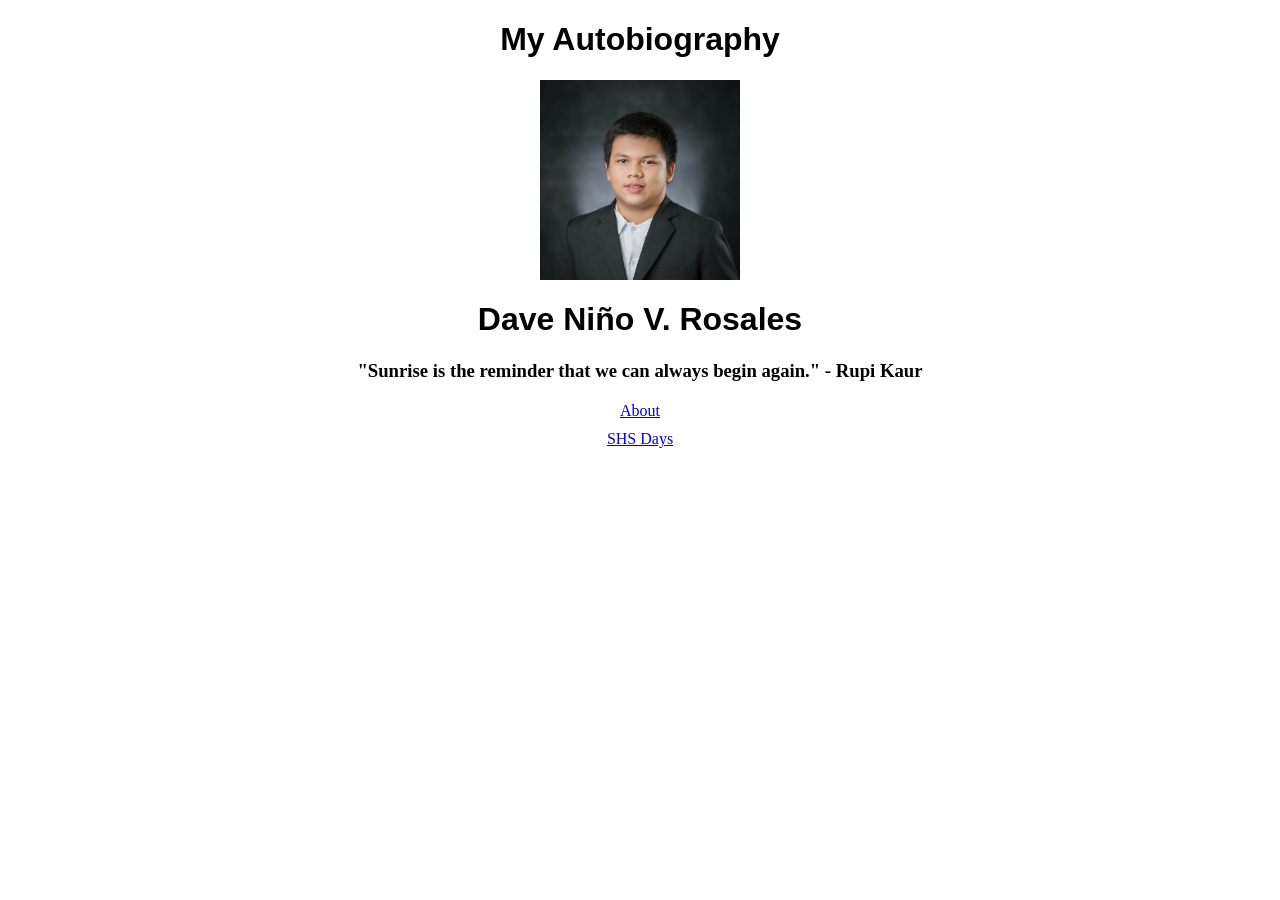
==== index.html @ ae1d2959 "Add files via upload" ====
<!DOCTYPE html>
<html lang="en">
<head>
    <meta charset="UTF-8">
    <meta name="viewport" content="width=device-width, initial-scale=1.0">
    <title>My Autobiography</title>
</head>
<body>
    <h1 style="text-align: center; font-family: Arial, sans-serif;">My Autobiography</h1>
    <img src="img/resume_photo.jpg" alt="Resume Photo" style="width: 200px; height: auto; align-self: center; margin: 0 auto; display: block;">
    <h1 style="font-family: Arial, sans-serif; text-align: center;">Dave Niño V. Rosales</h1>
    <h3 style="text-align: center;">"Sunrise is the reminder that we can always begin again." - Rupi Kaur</h3>
    <a href="about.html" target="_blank" style="display: block; text-align: center; margin-top: 20px;">About</a>
    <a href="shsdays.html" target="_blank" style="display: block; text-align: center; margin-top: 10px;">SHS Days</a>
</body>
</html>
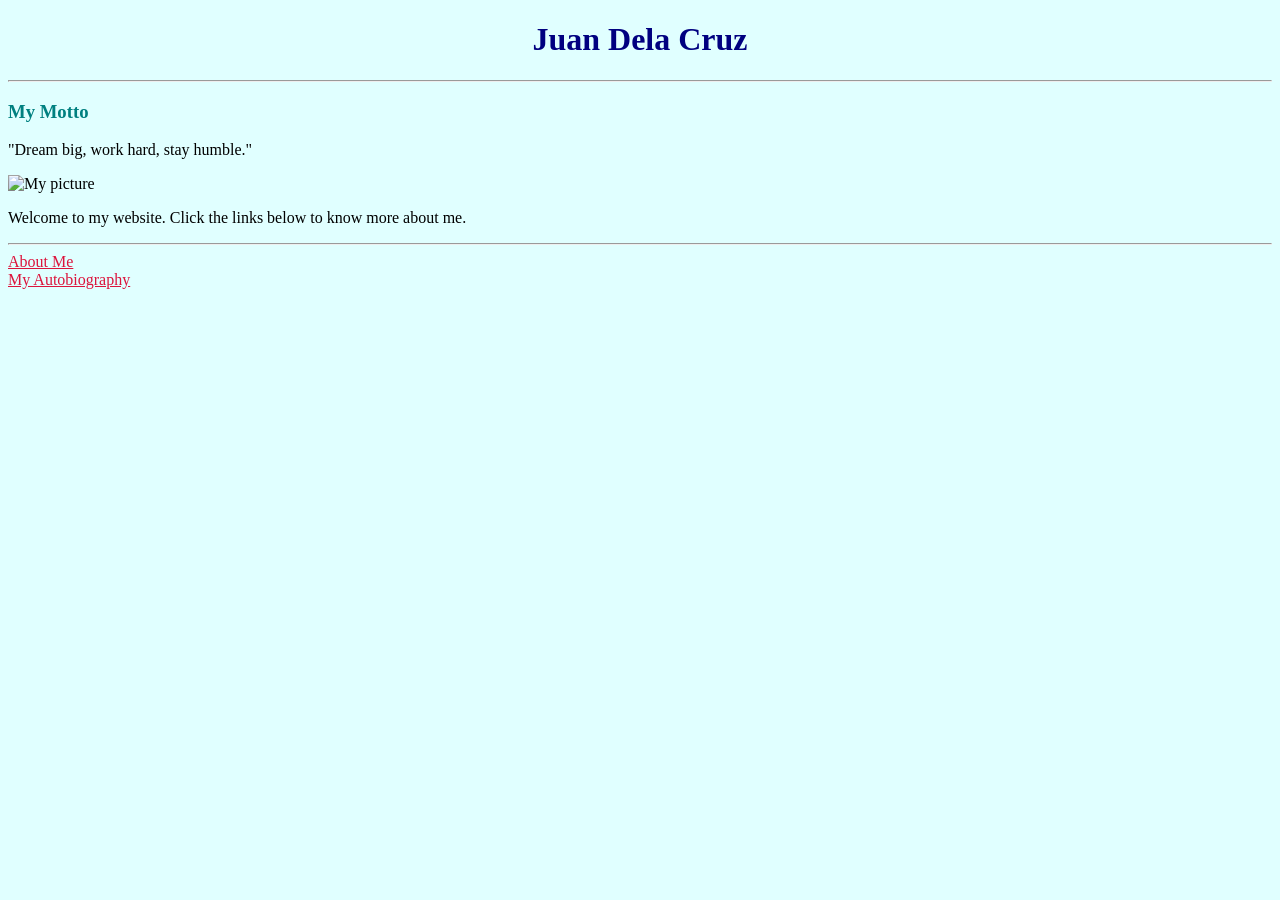
==== commit 176bc541: "Add files via upload" ====
--- a/index.html
+++ b/index.html
@@ -1,16 +1,23 @@
-<!DOCTYPE html>
-<html lang="en">
-<head>
-    <meta charset="UTF-8">
-    <meta name="viewport" content="width=device-width, initial-scale=1.0">
-    <title>My Autobiography</title>
-</head>
-<body>
-    <h1 style="text-align: center; font-family: Arial, sans-serif;">My Autobiography</h1>
-    <img src="img/resume_photo.jpg" alt="Resume Photo" style="width: 200px; height: auto; align-self: center; margin: 0 auto; display: block;">
-    <h1 style="font-family: Arial, sans-serif; text-align: center;">Dave Niño V. Rosales</h1>
-    <h3 style="text-align: center;">"Sunrise is the reminder that we can always begin again." - Rupi Kaur</h3>
-    <a href="about.html" target="_blank" style="display: block; text-align: center; margin-top: 20px;">About</a>
-    <a href="shsdays.html" target="_blank" style="display: block; text-align: center; margin-top: 10px;">SHS Days</a>
-</body>
-</html>+<!DOCTYPE html>
+<html>
+<head>
+  <title>Home</title>
+  <link rel="stylesheet" href="style.css">
+</head>
+<body>
+  <h1>Juan Dela Cruz</h1>
+  <hr>
+
+  <h3>My Motto</h3>
+  <p>"Dream big, work hard, stay humble."</p>
+
+  <p><img src="picture.jpg" alt="My picture" width="200"></p>
+
+  <p>Welcome to my website. Click the links below to know more about me.</p>
+  <hr>
+
+  <a href="about.html">About Me</a>
+  <br>
+  <a href="autobiography.html">My Autobiography</a>
+</body>
+</html>
--- a/style.css
+++ b/style.css
@@ -0,0 +1,29 @@
+body {
+  background-color: lightcyan;
+  color: black;
+  text-align: left;
+}
+
+h1 {
+  color: navy;
+  text-align: center;
+}
+
+h2 {
+  color: darkblue;
+  text-align: left;
+}
+
+h3 {
+  color: teal;
+  text-align: left;
+}
+
+p {
+  color: black;
+  text-align: left;
+}
+
+a {
+  color: crimson;
+}
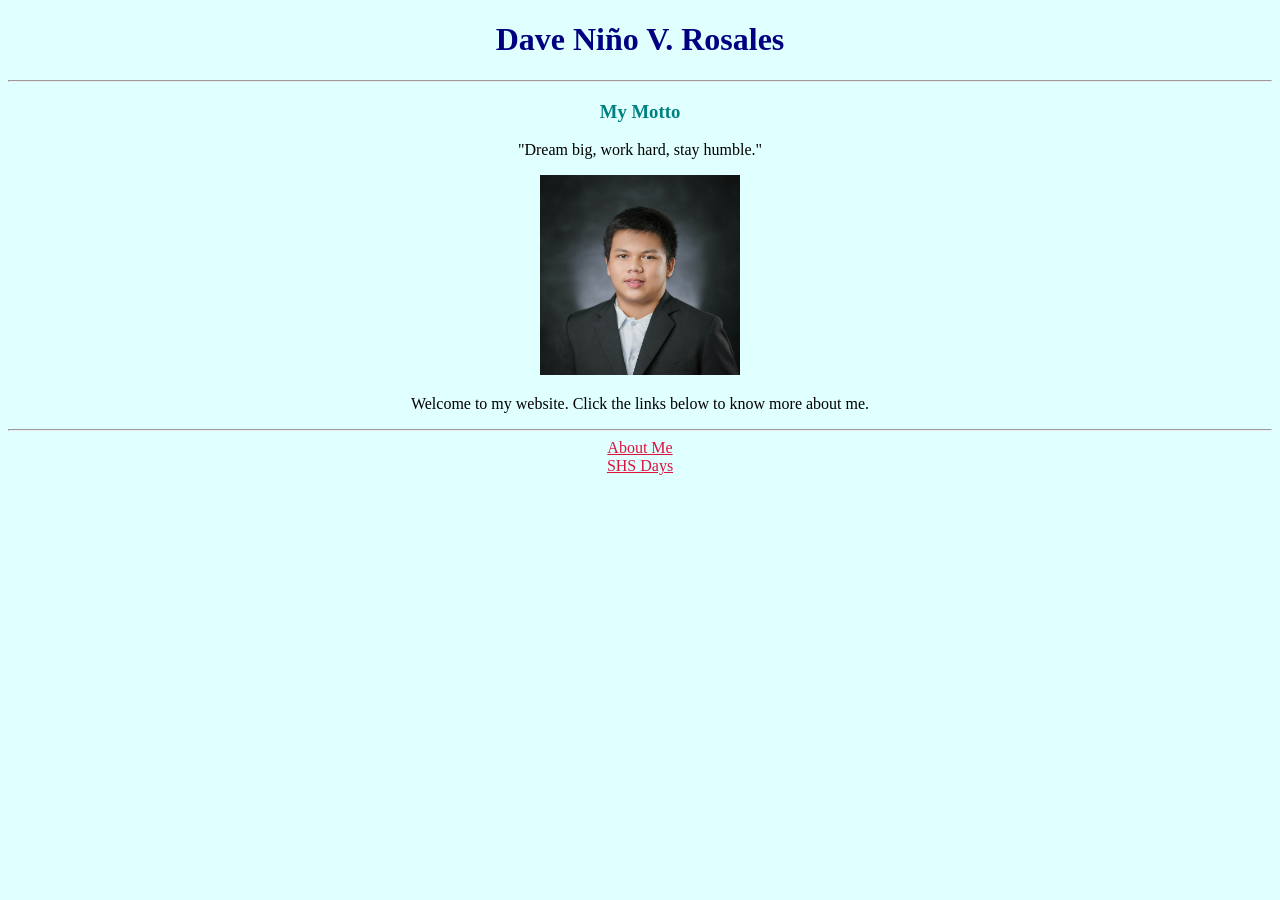
==== commit 7adb63c7: "Add files via upload" ====
--- a/index.html
+++ b/index.html
@@ -3,21 +3,22 @@
 <head>
   <title>Home</title>
   <link rel="stylesheet" href="style.css">
+  <link rel="icon" type="image/x-icon" href="img/favicon.ico">
 </head>
 <body>
-  <h1>Juan Dela Cruz</h1>
+  <h1>Dave Niño V. Rosales</h1>
   <hr>
 
   <h3>My Motto</h3>
   <p>"Dream big, work hard, stay humble."</p>
 
-  <p><img src="picture.jpg" alt="My picture" width="200"></p>
+  <p style="text-align: center;"><img  src="img/resume_photo.jpg" alt="My picture" width="200"></p>
 
   <p>Welcome to my website. Click the links below to know more about me.</p>
   <hr>
 
   <a href="about.html">About Me</a>
   <br>
-  <a href="autobiography.html">My Autobiography</a>
+  <a href="shsdays.html">SHS Days</a>
 </body>
 </html>
--- a/style.css
+++ b/style.css
@@ -1,7 +1,7 @@
 body {
   background-color: lightcyan;
   color: black;
-  text-align: left;
+  text-align: center;
 }
 
 h1 {
@@ -11,19 +11,20 @@
 
 h2 {
   color: darkblue;
-  text-align: left;
+  text-align: center;
 }
 
 h3 {
   color: teal;
-  text-align: left;
+  text-align: center;
 }
 
 p {
   color: black;
-  text-align: left;
+  text-align: center;
 }
 
 a {
   color: crimson;
 }
+
